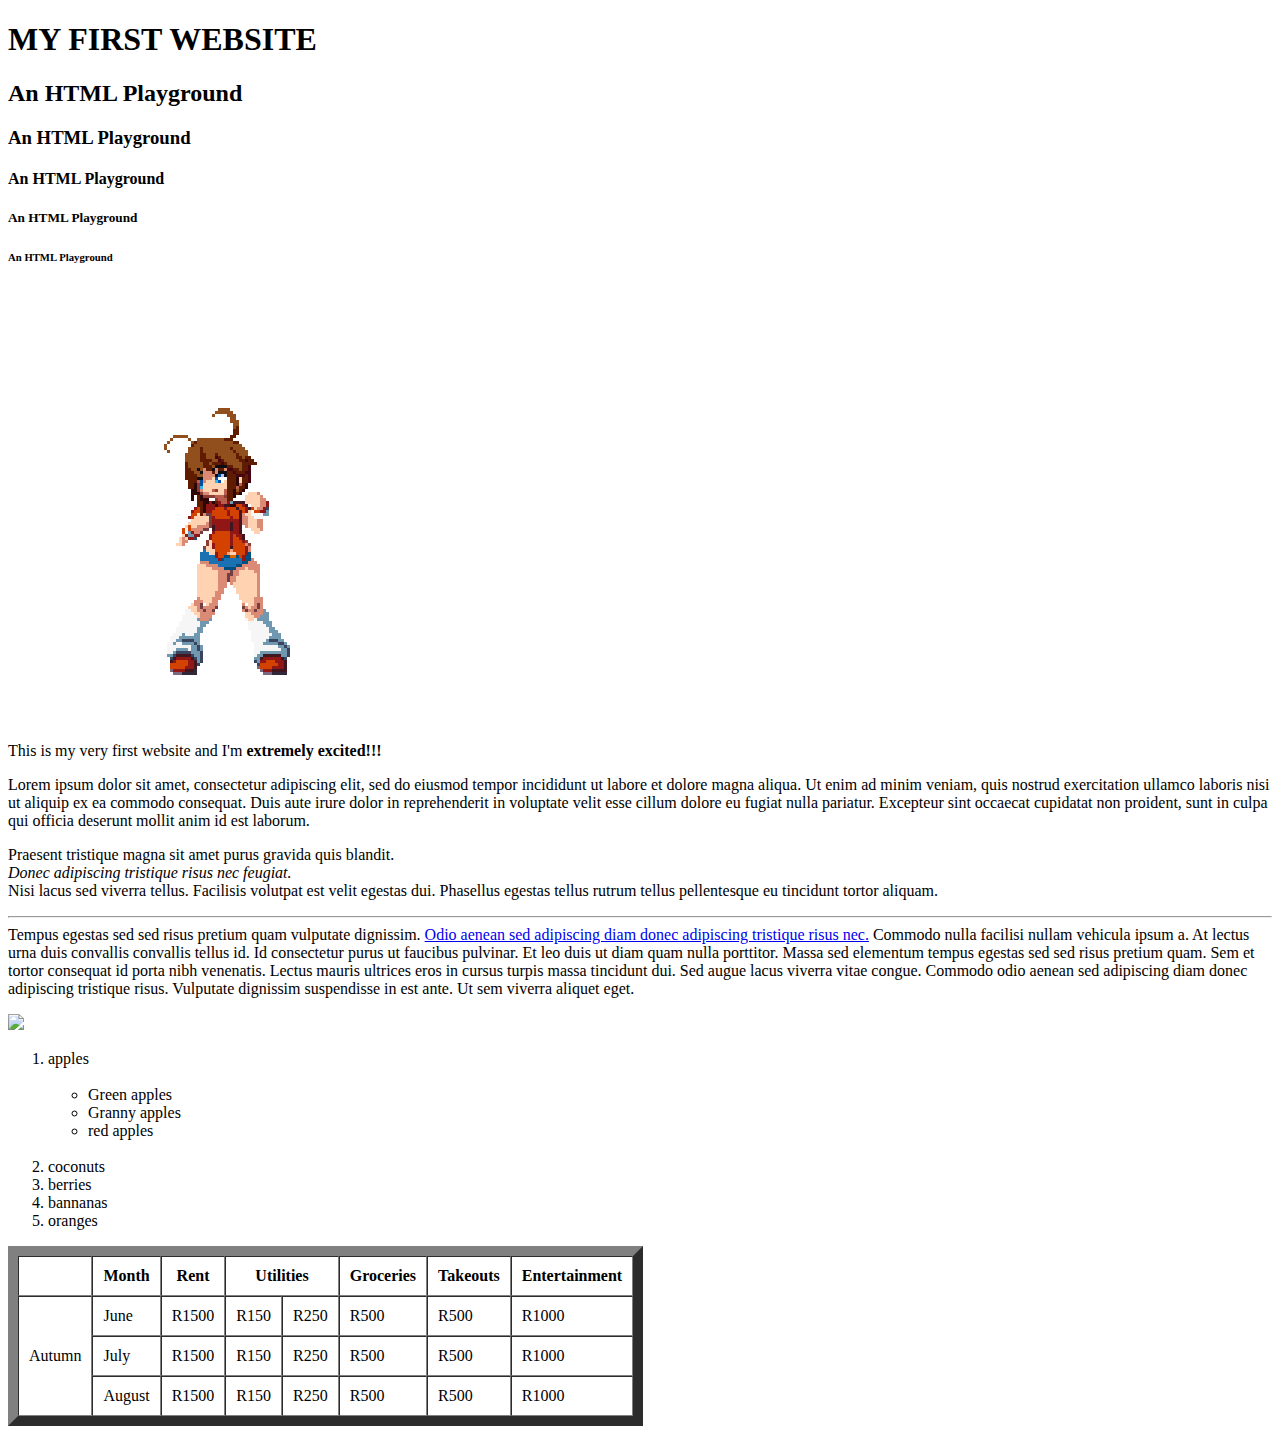
==== index.html @ 30b56f08 "Added website" ====
<!DOCTYPE html>
<html>
    <head>
        <meta charset="utf-8">
        <meta name="viewport" content="width=device-width, initial-scale=1">
        <title>
            My first Wesite
        </title>
    </head>
   
    <body>
        <h1>MY FIRST WEBSITE</h1>
        <h2>An HTML Playground</h2>
        <h3>An HTML Playground</h3>
        <h4>An HTML Playground</h4>
        <h5>An HTML Playground</h5>
        <h6>An HTML Playground</h6>
        <img src="x6rJDFL.gif"><br>

        This is my very first website and I'm <b>extremely excited!!!</b>
        
        <p>
            Lorem ipsum dolor sit amet, consectetur adipiscing elit, sed do eiusmod tempor incididunt ut labore et dolore magna
            aliqua. Ut enim ad minim veniam, quis nostrud exercitation ullamco laboris nisi ut aliquip ex ea commodo consequat. Duis
            aute irure dolor in reprehenderit in voluptate velit esse cillum dolore eu fugiat nulla pariatur. Excepteur sint
            occaecat cupidatat non proident, sunt in culpa qui officia deserunt mollit anim id est laborum.
        </p>

        <p>
            Praesent tristique magna sit amet purus gravida quis blandit. <br> 
            <i>Donec adipiscing tristique risus nec feugiat.</i><br> 
            Nisi lacus sed viverra tellus. Facilisis volutpat est velit egestas dui. Phasellus egestas tellus rutrum tellus pellentesque eu
            tincidunt tortor aliquam.
            <hr>
            Tempus egestas sed sed risus pretium quam vulputate dignissim. <a href="https://www.google.com" target="blank">Odio aenean sed adipiscing diam
            donec adipiscing tristique risus nec.</a> Commodo nulla facilisi nullam vehicula ipsum a. At lectus urna duis convallis
            convallis tellus id. Id consectetur purus ut faucibus pulvinar. Et leo duis ut diam quam nulla porttitor. Massa sed
            elementum tempus egestas sed sed risus pretium quam. Sem et tortor consequat id porta nibh venenatis. Lectus mauris
            ultrices eros in cursus turpis massa tincidunt dui. Sed augue lacus viverra vitae congue. Commodo odio aenean sed
            adipiscing diam donec adipiscing tristique risus. Vulputate dignissim suspendisse in est ante. Ut sem viverra aliquet
            eget.
        </p>

        <img src="https://via.placeholder.com/150x350/0000FF/808080">

        <ol>
            <li>apples</li>
                <ul>
                    <br>
                    <li>Green apples</li>
                    <li>Granny apples</li>
                    <li>red apples</li>
                    <br>
                </ul>
            <li>coconuts</li>
            <li>berries</li>
            <li>bannanas</li>
            <li>oranges</li>
        </ol>
        
        <table border="10" cellpadding="10" cellspacing="0">
            <tr>
                <th></th>
                <th>Month</th>
                <th>Rent</th>
                <th colspan="2">Utilities</th>
                <th>Groceries</th>
                <th>Takeouts</th>
                <th>Entertainment</th>
            </tr>
            <tr>
                <td rowspan="3">Autumn</td>
                <td>June</td>
                <td>R1500</td>
                <td>R150</td>
                <td>R250</td>
                <td>R500</td>
                <td>R500</td>
                <td>R1000</td>
            </tr>
            <tr>
                <td>July</td>
                <td>R1500</td>
                <td>R150</td>
                <td>R250</td>
                <td>R500</td>
                <td>R500</td>
                <td>R1000</td>
            </tr>
            <tr>
                <td>August</td>
                <td>R1500</td>
                <td>R150</td>
                <td>R250</td>
                <td>R500</td>
                <td>R500</td>
                <td>R1000</td>
            </tr>
        </table>

    </body>
</html>
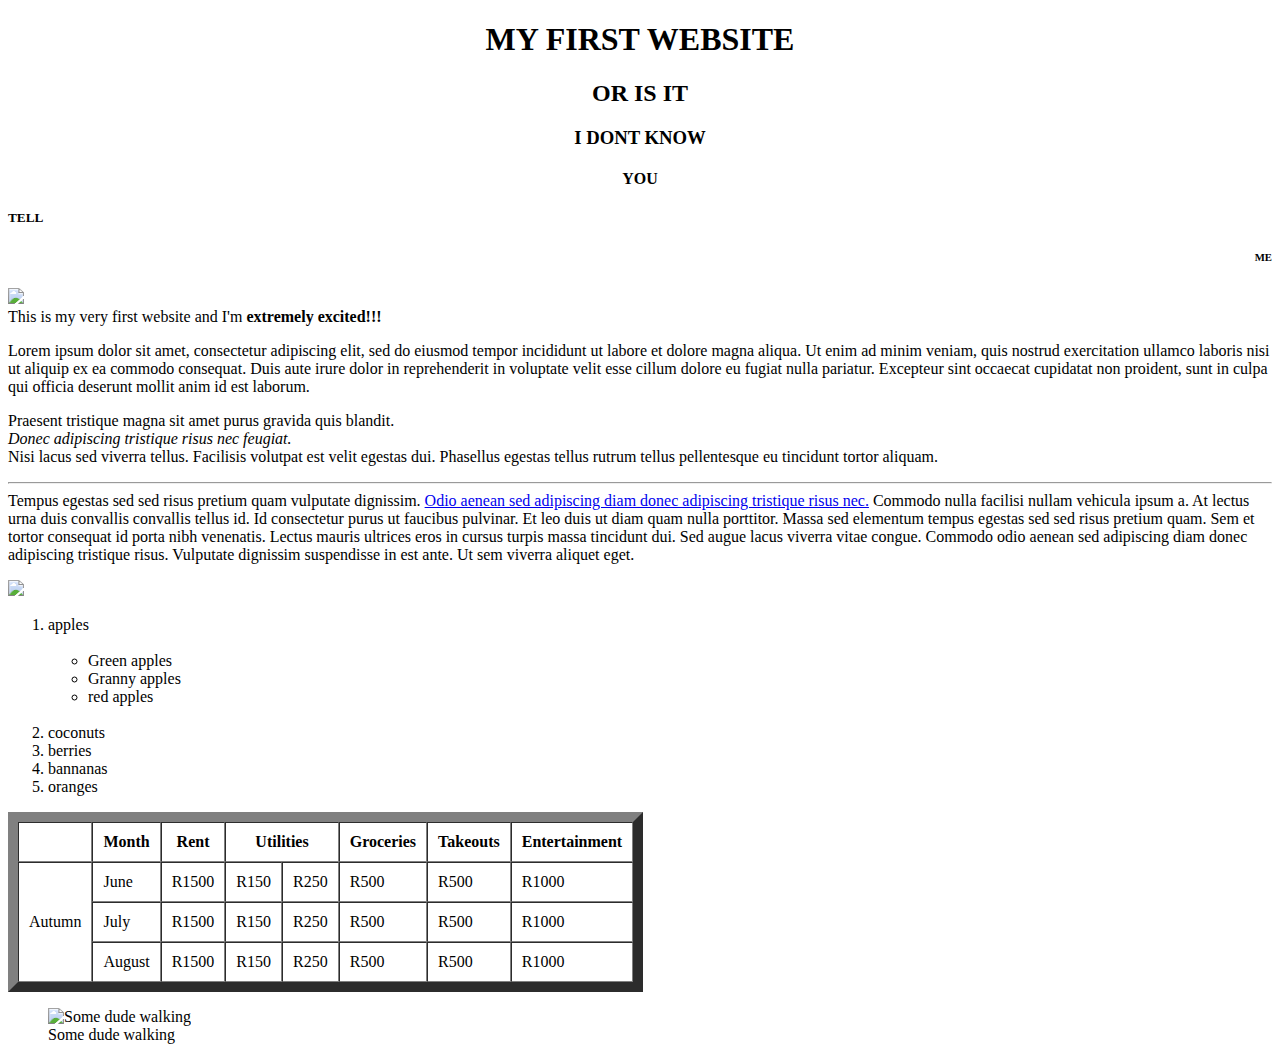
==== commit 1168d66f: "added a background image" ====
--- a/index.html
+++ b/index.html
@@ -1,6 +1,11 @@
 <!DOCTYPE html>
 <html>
     <head>
+        <style>
+            body {
+                background-image: url(C:\Users\mjcre\Downloads\h4Gb0m.jpg);
+            }
+        </style>
         <meta charset="utf-8">
         <meta name="viewport" content="width=device-width, initial-scale=1">
         <title>
@@ -9,13 +14,15 @@
     </head>
    
     <body>
-        <h1>MY FIRST WEBSITE</h1>
-        <h2>An HTML Playground</h2>
-        <h3>An HTML Playground</h3>
-        <h4>An HTML Playground</h4>
-        <h5>An HTML Playground</h5>
-        <h6>An HTML Playground</h6>
-        <img src="x6rJDFL.gif"><br>
+        <h1 style="text-align:center;"> MY FIRST WEBSITE</h1>
+        <h2 style="text-align:center;">OR IS IT</h2>
+        <h3 style="text-align:center;">I DONT KNOW</h3>
+        <h4 style="text-align:center;">YOU</h4>
+        <h5 style="text-align:left;"> TELL</h5>
+        <h6 style="text-align:right;">ME</h6>
+        <img src="images/x6rJDFL.gif" class="center"><br>
+
+        
 
         This is my very first website and I'm <b>extremely excited!!!</b>
         
@@ -97,6 +104,14 @@
                 <td>R1000</td>
             </tr>
         </table>
+        
+        <figure>
+            <img src="images/giphy.gif"
+                alt="Some dude walking"
+                width="420"
+                height="420">
+            <figcaption>Some dude walking</figcaption>
+        </figure>
 
     </body>
 </html>
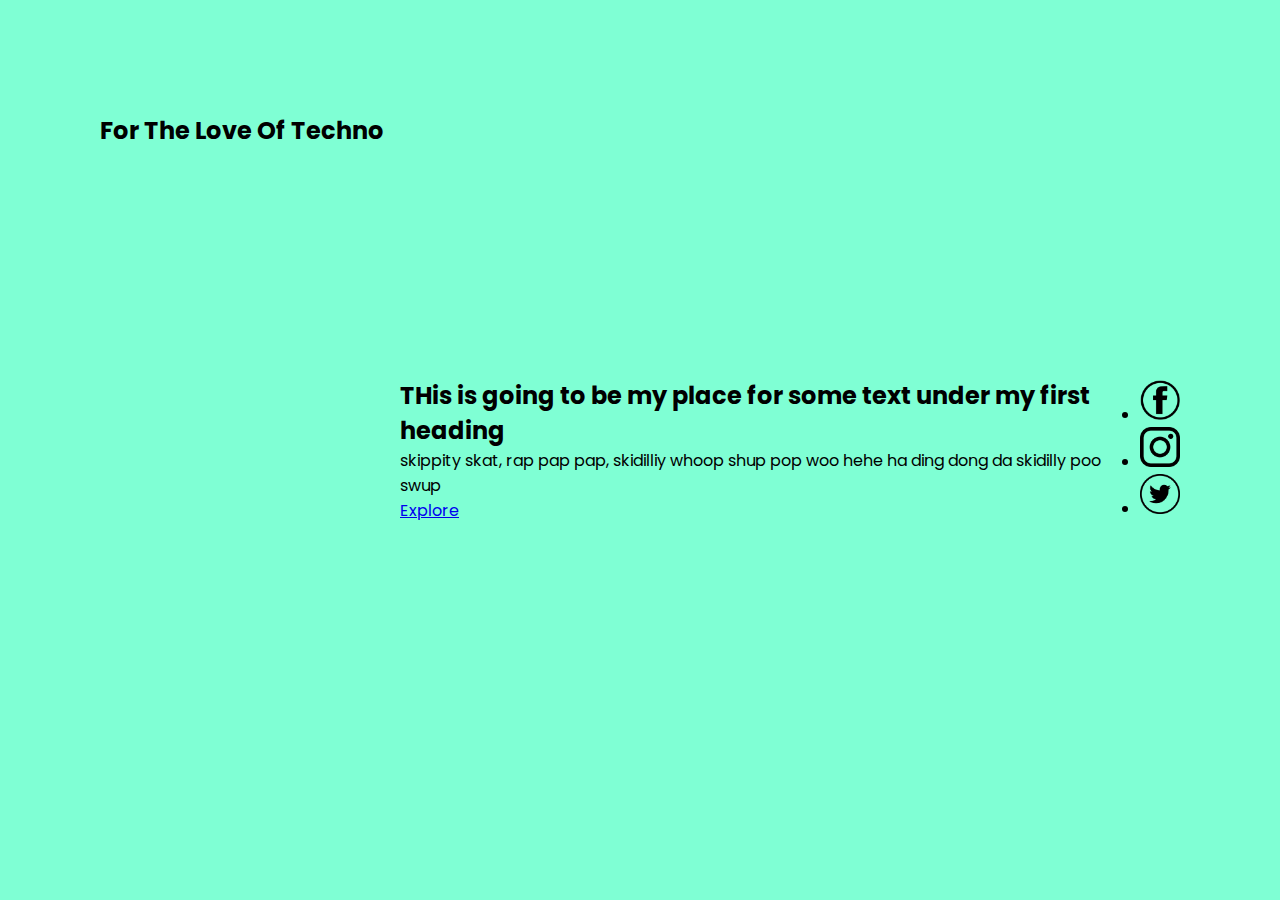
==== commit cab7b66a: "Major website changes" ====
--- a/index.html
+++ b/index.html
@@ -1,119 +1,46 @@
 <!DOCTYPE html>
-<html>
+<html lang="en">
     <head>
-        <style>
-            body {
-                background-image: url(C:\Users\mjcre\Downloads\h4Gb0m.jpg);
-            }
-        </style>
-        <meta charset="utf-8">
-        <meta name="viewport" content="width=device-width, initial-scale=1">
-        <title>
-            My first Wesite
-        </title>
+        <meta charset="UTF-8">
+        <meta name="viewport" content="width=device-width, initial-scale=1.0">
+        <link rel="stylesheet" href="Style.css">
+        <title>MyfirstWebsite</title>
     </head>
-   
+
     <body>
-        <h1 style="text-align:center;"> MY FIRST WEBSITE</h1>
-        <h2 style="text-align:center;">OR IS IT</h2>
-        <h3 style="text-align:center;">I DONT KNOW</h3>
-        <h4 style="text-align:center;">YOU</h4>
-        <h5 style="text-align:left;"> TELL</h5>
-        <h6 style="text-align:right;">ME</h6>
-        <img src="images/x6rJDFL.gif" class="center"><br>
+        <section class="showcase">
+            <header>
+                <h2 class="logo">For The Love Of Techno</h2>
+                <div class="toggle"></div>
+                
+            </header>
 
-        
+            <video src="explore.mp4" muted loop autoplay></video>
 
-        This is my very first website and I'm <b>extremely excited!!!</b>
-        
-        <p>
-            Lorem ipsum dolor sit amet, consectetur adipiscing elit, sed do eiusmod tempor incididunt ut labore et dolore magna
-            aliqua. Ut enim ad minim veniam, quis nostrud exercitation ullamco laboris nisi ut aliquip ex ea commodo consequat. Duis
-            aute irure dolor in reprehenderit in voluptate velit esse cillum dolore eu fugiat nulla pariatur. Excepteur sint
-            occaecat cupidatat non proident, sunt in culpa qui officia deserunt mollit anim id est laborum.
-        </p>
+            <div class="overlay"></div>
 
-        <p>
-            Praesent tristique magna sit amet purus gravida quis blandit. <br> 
-            <i>Donec adipiscing tristique risus nec feugiat.</i><br> 
-            Nisi lacus sed viverra tellus. Facilisis volutpat est velit egestas dui. Phasellus egestas tellus rutrum tellus pellentesque eu
-            tincidunt tortor aliquam.
-            <hr>
-            Tempus egestas sed sed risus pretium quam vulputate dignissim. <a href="https://www.google.com" target="blank">Odio aenean sed adipiscing diam
-            donec adipiscing tristique risus nec.</a> Commodo nulla facilisi nullam vehicula ipsum a. At lectus urna duis convallis
-            convallis tellus id. Id consectetur purus ut faucibus pulvinar. Et leo duis ut diam quam nulla porttitor. Massa sed
-            elementum tempus egestas sed sed risus pretium quam. Sem et tortor consequat id porta nibh venenatis. Lectus mauris
-            ultrices eros in cursus turpis massa tincidunt dui. Sed augue lacus viverra vitae congue. Commodo odio aenean sed
-            adipiscing diam donec adipiscing tristique risus. Vulputate dignissim suspendisse in est ante. Ut sem viverra aliquet
-            eget.
-        </p>
+            <div class="text">
+                <h2>THis is going to be my place for some text under my first heading</h2>
+                <p>skippity skat, rap pap pap, skidilliy whoop shup pop woo hehe ha ding dong da skidilly poo swup</p>        
+                <a href="#">Explore</a>
+            </div>
 
-        <img src="https://via.placeholder.com/150x350/0000FF/808080">
+            <ul class="social">
+                <li><img src="images/facebook.png" width="40" height="40" alt="facebook icon"></li>
+                <li><img src="images/instagram.png" width="40" height="40" alt="instagram icon"></li>
+                <li><img src="images/twitter.png" width="40" height="40" alt="twitter icon"></li>
+            </ul>
 
-        <ol>
-            <li>apples</li>
-                <ul>
-                    <br>
-                    <li>Green apples</li>
-                    <li>Granny apples</li>
-                    <li>red apples</li>
-                    <br>
-                </ul>
-            <li>coconuts</li>
-            <li>berries</li>
-            <li>bannanas</li>
-            <li>oranges</li>
-        </ol>
-        
-        <table border="10" cellpadding="10" cellspacing="0">
-            <tr>
-                <th></th>
-                <th>Month</th>
-                <th>Rent</th>
-                <th colspan="2">Utilities</th>
-                <th>Groceries</th>
-                <th>Takeouts</th>
-                <th>Entertainment</th>
-            </tr>
-            <tr>
-                <td rowspan="3">Autumn</td>
-                <td>June</td>
-                <td>R1500</td>
-                <td>R150</td>
-                <td>R250</td>
-                <td>R500</td>
-                <td>R500</td>
-                <td>R1000</td>
-            </tr>
-            <tr>
-                <td>July</td>
-                <td>R1500</td>
-                <td>R150</td>
-                <td>R250</td>
-                <td>R500</td>
-                <td>R500</td>
-                <td>R1000</td>
-            </tr>
-            <tr>
-                <td>August</td>
-                <td>R1500</td>
-                <td>R150</td>
-                <td>R250</td>
-                <td>R500</td>
-                <td>R500</td>
-                <td>R1000</td>
-            </tr>
-        </table>
-        
-        <figure>
-            <img src="images/giphy.gif"
-                alt="Some dude walking"
-                width="420"
-                height="420">
-            <figcaption>Some dude walking</figcaption>
-        </figure>
+        </section>
 
+        <div class="menu">
+            <ul>
+                <li><a href="#">Home</a></li>
+                <li><a href="#">About</a></li>
+                <li><a href="#">Blog Posts</a></li>
+                <li><a href="#">Music</a></li>
+                <li><a href="#">Contact</a></li>
+            </ul>
+        </div>
     </body>
-</html>
-
-
+</html>--- a/Style.css
+++ b/Style.css
@@ -0,0 +1,51 @@
+@import url('https://fonts.googleapis.com/css2?family=Poppins:wght@100;200;300;400;500;600;700;800&display=swap');
+
+*{
+    box-sizing: border-box;
+    margin: 0;
+    padding: 0;
+    font-family: 'Poppins', sans-serif;
+}
+
+.showcase {
+    position: absolute;
+    right: 0;
+    width: 100%;
+    min-height: 100vh;
+    padding: 100px;
+    display: flex;
+    justify-content: space-between;
+    align-items: center;
+    background-color: aquamarine;
+    color: black;
+    z-index: 2;
+}
+
+.showcase header{
+    position: absolute;
+    top: 0;
+    left: 0;
+    width: 100%;
+    padding: 100px 100px;
+    z-index: 1000;
+    display: flex;
+    align-items: center;
+    justify-content: space-between;
+
+}
+
+.toggle{
+    position: relative;
+    width : 60px;
+    height: 60px;
+    background: url('menu.png');
+    background-repeat: no-repeat;
+    background-size: 30px;
+    background-position: center;
+    cursor: pointer;
+
+}
+
+.menu {
+    display: none;
+}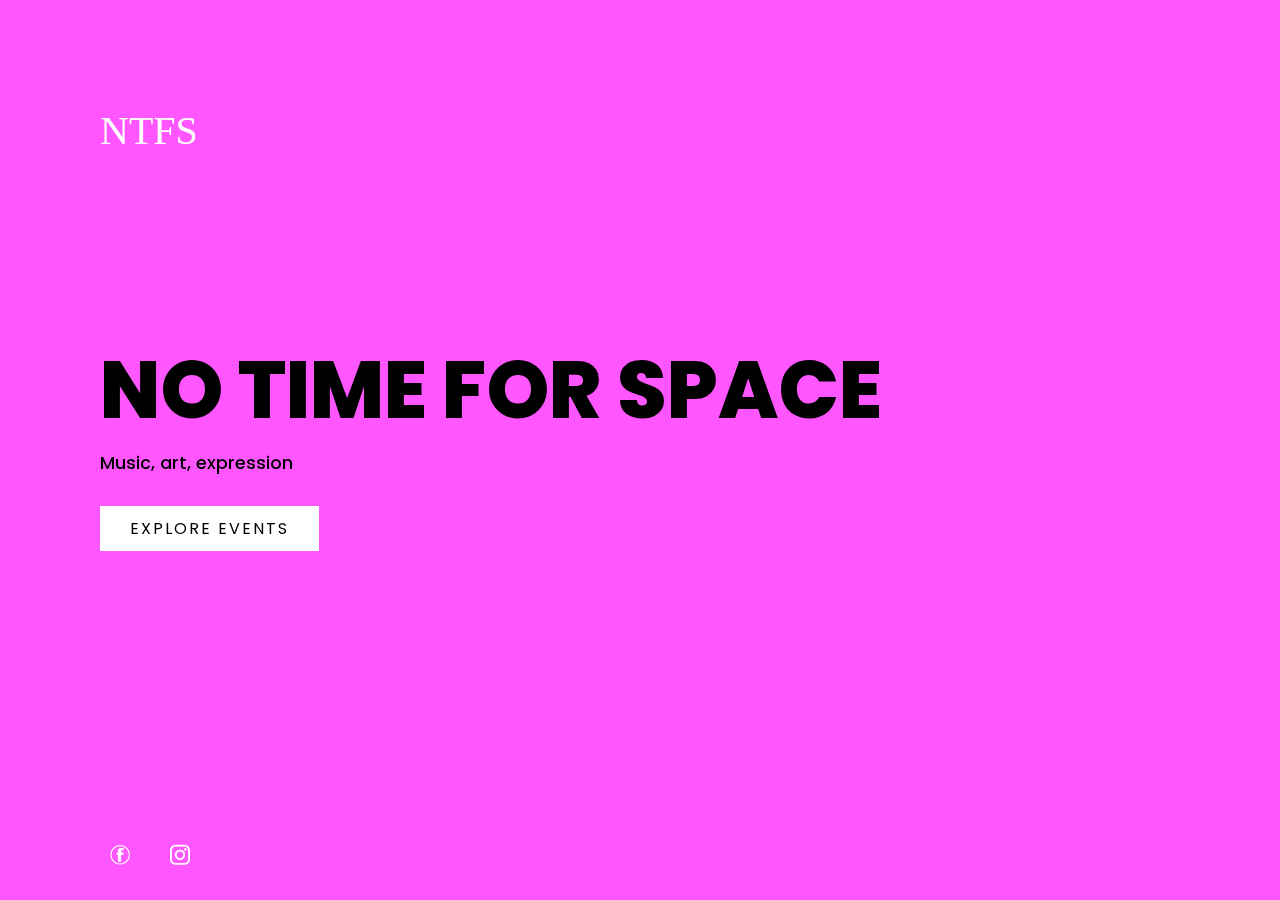
==== commit d421bf8b: "schemantic markup fix, added blog posts" ====
--- a/index.html
+++ b/index.html
@@ -3,44 +3,52 @@
     <head>
         <meta charset="UTF-8">
         <meta name="viewport" content="width=device-width, initial-scale=1.0">
-        <link rel="stylesheet" href="Style.css">
-        <title>MyfirstWebsite</title>
+        <link rel="stylesheet" href="indexStyle.css">
+        <title>NoTimeForSpace</title>
     </head>
 
     <body>
         <section class="showcase">
             <header>
-                <h2 class="logo">For The Love Of Techno</h2>
+                <h2 class="logo">NTFS</h2>
                 <div class="toggle"></div>
                 
             </header>
 
-            <video src="explore.mp4" muted loop autoplay></video>
+            <video src="images/Space - 5200.mp4" muted loop autoplay></video>
 
-            <div class="overlay"></div>
-
-            <div class="text">
-                <h2>THis is going to be my place for some text under my first heading</h2>
-                <p>skippity skat, rap pap pap, skidilliy whoop shup pop woo hehe ha ding dong da skidilly poo swup</p>        
-                <a href="#">Explore</a>
-            </div>
+            <div class="overlay"></div><!--fix-->
+            
+            <article class="text"> 
+                <h2>No time for Space</h2>
+                <p>Music, art, expression</p>    
+                <a href="events.html">Explore events</a>
+            </article>
+            
+            
+                <!--<div class="text"> fix-->
+               
+            <!--</div>-->
 
             <ul class="social">
-                <li><img src="images/facebook.png" width="40" height="40" alt="facebook icon"></li>
-                <li><img src="images/instagram.png" width="40" height="40" alt="instagram icon"></li>
-                <li><img src="images/twitter.png" width="40" height="40" alt="twitter icon"></li>
+                <li><a href="https://www.facebook.com/notime4space" target="_blank"><img src="images/facebook.png" width="40" height="40" alt="facebook icon"></a></li>
+                <li><a href="https://www.instagram.com/notimeforspace/" target="_blank"><img src="images/instagram.png" width="40" height="40" alt="instagram icon"></a></li>
+                <!--<li><a href="#" target="_blank"><img src="images/twitter.png" width="40" height="40" alt="twitter icon"></a></li>-->
             </ul>
 
         </section>
 
-        <div class="menu">
+        <nav class="menu"><!--fix-->
             <ul>
-                <li><a href="#">Home</a></li>
-                <li><a href="#">About</a></li>
-                <li><a href="#">Blog Posts</a></li>
-                <li><a href="#">Music</a></li>
-                <li><a href="#">Contact</a></li>
+                <li><a href="index.html">Home</a></li>
+                <li><a href="about.html">About</a></li>
+                <li><a href="blog.html">Blog Posts</a></li>
+                <li><a href="events.html">Events</a></li>
+                <li><a href="contact.html">Contact</a></li>
             </ul>
-        </div>
+        </nav>
+
+        <script src="indexScript.js"></script>
     </body>
+    
 </html>--- a/indexStyle.css
+++ b/indexStyle.css
@@ -0,0 +1,214 @@
+@import url('https://fonts.googleapis.com/css2?family=Poppins:wght@100;200;300;400;500;600;700;800&display=swap');
+
+:root {
+    --overlay-color: blueviolet;
+}
+
+*{
+    box-sizing: border-box;
+    margin: 0;
+    padding: 0;
+    font-family: 'Poppins', sans-serif;
+}
+/* _____________________________________________________________________index.html_____________________________________________________________________ */
+.showcase {
+    position: absolute;
+    right: 0;
+    width: 100%;
+    min-height: 100vh;
+    padding: 100px;
+    display: flex;
+    justify-content: space-between;
+    align-items: center;
+    background-color: var(--overlay-color);
+    color: black;
+    z-index: 2;
+    transition: 0.5s;
+}
+
+.showcase.active {
+    right: 300px;
+}
+
+.showcase header{
+    position: absolute;
+    top: 0;
+    left: 0;
+    width: 100%;
+    padding: 100px 100px;
+    z-index: 1000;
+    display: flex;
+    align-items: center;
+    justify-content: space-between;
+
+}
+
+.showcase video{
+    position: fixed;
+    top: 0;
+    left: 0;
+    width: 100%;
+    height: 100%;
+    object-fit: cover;
+    opacity: 0.6;
+    transition: 0.5s;
+}
+
+.showcase.active video{
+    left:-300px;
+    transition: 0.5s;
+}
+/*this must be added to each .css script*/
+.logo{
+    font-size: 2.5em;
+    font-weight: 300;
+    font-family:'Times New Roman', Times, serif;
+    color: #ffffff;
+    text-transform: uppercase;
+    cursor: pointer;
+}
+
+.toggle{
+    position: relative;
+    width : 60px;
+    height: 60px;
+    background: url('images/menu.png');
+    background-repeat: no-repeat;
+    background-size: 30px;
+    background-position: center;
+    cursor: pointer;
+    
+}
+
+.toggle.active{
+    background: url('images/close.png');
+    color: white ;
+    background-repeat: no-repeat;
+    background-size: 25px;
+    background-position: center;
+    cursor: pointer;
+}
+
+.menu {
+    position: fixed;
+    top: 0;
+    right: 0;
+    width: 300px;
+    height: 100%;
+    
+    display:flex;
+    align-items: center;
+    justify-content: center;
+}
+
+.menu ul{
+    position: relative;
+    list-style: none;
+
+}
+
+.menu ul li a {
+    text-decoration: none;
+    font-size: 24px;
+    color: black;
+}
+
+.menu ul li a:hover {
+    color: var(--overlay-color);
+}
+
+.overlay {
+    position: absolute;
+    top: 0;
+    left: 0;
+   
+    width: 100%;
+    height: 100%;
+    background: #ffffff;
+    mix-blend-mode:overlay;
+}
+/*this must be added to each .css script*/
+
+.text{
+    position: relative;
+    z-index: 10;
+}
+
+.text h2 {
+    font-size: 5em;
+    font-weight: 800;
+    line-height: 1em;
+    text-transform: uppercase;
+}
+
+.text h3 {
+    font-size: 2em;
+    font-weight: 600;
+    line-height: 1em;
+}
+
+.text p {
+    font-size: 1.1em;
+    margin: 20px 0;
+    font-weight: 420;
+    max-width: 700px;
+}
+
+.text a{
+    display: inline-block;
+    font-size: 1em;
+    background: #ffffff;
+    padding: 10px 30px;
+    text-decoration: none;
+    color: black;
+    margin-top: 10px;
+    text-transform: uppercase;
+    letter-spacing: 2px;
+    transition: 0.2s;
+}
+
+.text a:hover {
+    letter-spacing: 6px;
+    
+}
+
+.social {
+    position: absolute;
+    bottom: 20px;
+    z-index: 10;
+    display: flex;
+    justify-content: center;
+    align-items: center;
+}
+
+.social li {
+    list-style: none;
+}
+
+.social li a {
+    display: inline-block;
+    filter: invert(1);
+    margin-right: 20px;
+    transform: scale(0.5);
+    transition: 0.5s;
+}
+
+.social li a:hover {
+    transform: scale(0.5) translateY(-15px);
+}
+
+
+@media(max-width: 850px)
+{
+    .showcase, 
+    .showcase header{
+        padding: 40px;
+    }
+    .text h2{
+        font-size: 3em;
+    }
+    .text h3{
+        font-size: 2em;
+    }
+}
+
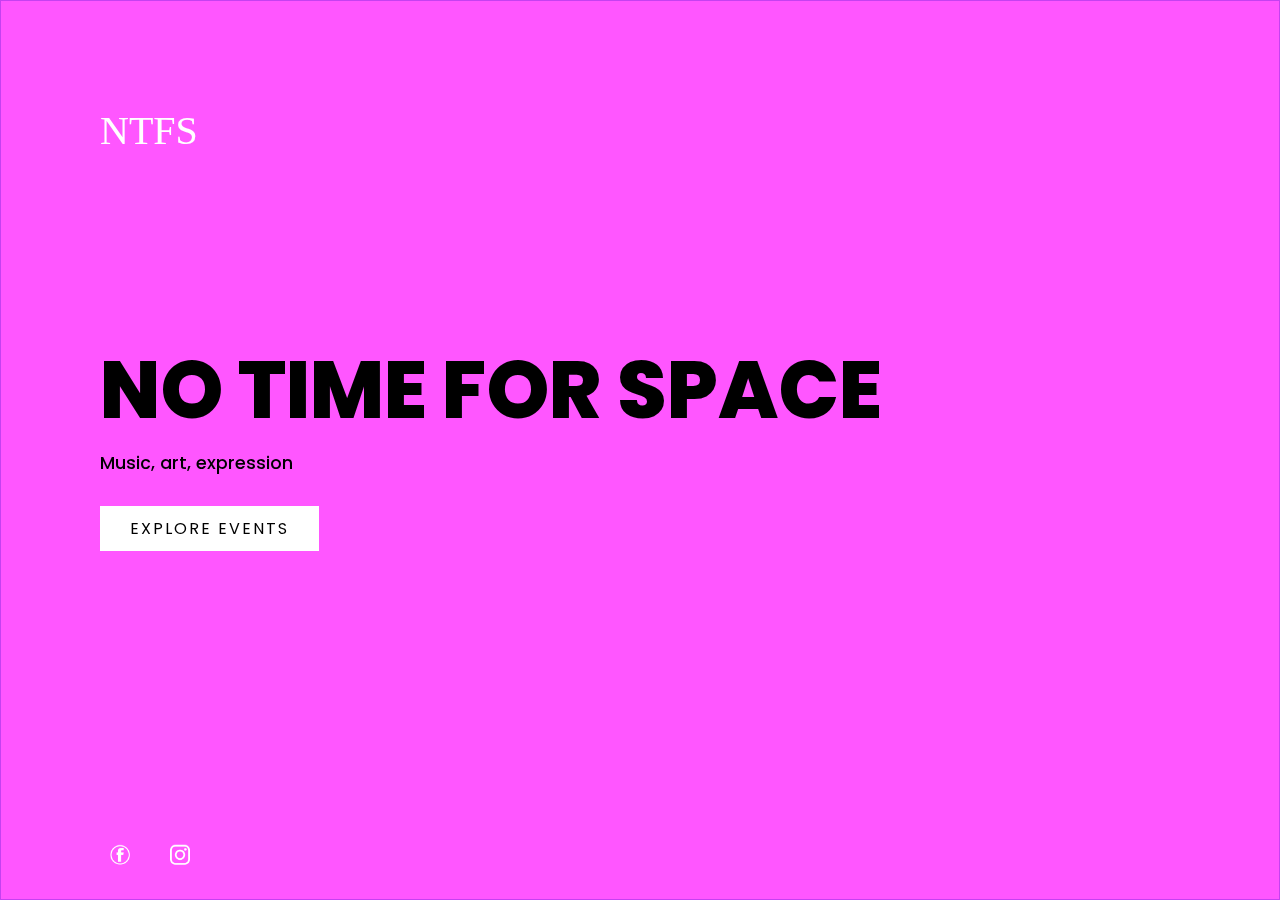
==== commit 251ff3e9: "updated index.html tags" ====
--- a/index.html
+++ b/index.html
@@ -3,52 +3,49 @@
     <head>
         <meta charset="UTF-8">
         <meta name="viewport" content="width=device-width, initial-scale=1.0">
-        <link rel="stylesheet" href="indexStyle.css">
+        <link rel="stylesheet" href="/indexStyle.css">
         <title>NoTimeForSpace</title>
     </head>
 
     <body>
-        <section class="showcase">
+        <section class="homePage">
             <header>
-                <h2 class="logo">NTFS</h2>
+                <a class="logo" href="/index.html" alt="NTFS logo">NTFS</a>
                 <div class="toggle"></div>
                 
             </header>
 
-            <video src="images/Space - 5200.mp4" muted loop autoplay></video>
+            <video src="../images/Space - 5200.mp4" muted loop autoplay></video>
 
-            <div class="overlay"></div><!--fix-->
+            <img class="overlay"></img>
             
             <article class="text"> 
                 <h2>No time for Space</h2>
                 <p>Music, art, expression</p>    
-                <a href="events.html">Explore events</a>
+                <a href="../EventPage/events.html">Explore events</a>
+            
             </article>
             
-            
-                <!--<div class="text"> fix-->
-               
-            <!--</div>-->
 
             <ul class="social">
-                <li><a href="https://www.facebook.com/notime4space" target="_blank"><img src="images/facebook.png" width="40" height="40" alt="facebook icon"></a></li>
-                <li><a href="https://www.instagram.com/notimeforspace/" target="_blank"><img src="images/instagram.png" width="40" height="40" alt="instagram icon"></a></li>
-                <!--<li><a href="#" target="_blank"><img src="images/twitter.png" width="40" height="40" alt="twitter icon"></a></li>-->
+                <li><a href="https://www.facebook.com/notime4space" target="_blank"><img src="../images/facebook.png" width="40" height="40" alt="facebook icon"></a></li>
+                <li><a href="https://www.instagram.com/notimeforspace/" target="_blank"><img src="../images/instagram.png" width="40" height="40" alt="instagram icon"></a></li>
+                
             </ul>
 
         </section>
 
-        <nav class="menu"><!--fix-->
+        <nav class="menu">
             <ul>
-                <li><a href="index.html">Home</a></li>
-                <li><a href="about.html">About</a></li>
-                <li><a href="blog.html">Blog Posts</a></li>
-                <li><a href="events.html">Events</a></li>
-                <li><a href="contact.html">Contact</a></li>
+                <li><a href="/index.html">Home</a></li>
+                <li><a href="../AboutPage/about.html">About</a></li>
+                <li><a href="../BlogPage/blog.html">Blog Posts</a></li>
+                <li><a href="../EventPage/events.html">Events</a></li>
+                <li><a href="../ContactPage/contact.html">Contact</a></li>
             </ul>
         </nav>
 
-        <script src="indexScript.js"></script>
+        <script src="/indexScript.js"></script>
     </body>
     
 </html>--- a/indexStyle.css
+++ b/indexStyle.css
@@ -11,7 +11,7 @@
     font-family: 'Poppins', sans-serif;
 }
 /* _____________________________________________________________________index.html_____________________________________________________________________ */
-.showcase {
+.homePage {
     position: absolute;
     right: 0;
     width: 100%;
@@ -26,11 +26,11 @@
     transition: 0.5s;
 }
 
-.showcase.active {
-    right: 300px;
-}
-
-.showcase header{
+.homePage.active {
+    right: 15%;
+}
+
+.homePage header{
     position: absolute;
     top: 0;
     left: 0;
@@ -43,7 +43,7 @@
 
 }
 
-.showcase video{
+.homePage video{
     position: fixed;
     top: 0;
     left: 0;
@@ -54,8 +54,8 @@
     transition: 0.5s;
 }
 
-.showcase.active video{
-    left:-300px;
+.homePage.active video{
+    left:-15%;
     transition: 0.5s;
 }
 /*this must be added to each .css script*/
@@ -66,22 +66,29 @@
     color: #ffffff;
     text-transform: uppercase;
     cursor: pointer;
+    text-decoration: none;
+    transition: 0.2s;
+}
+
+.logo:hover{
+    color: rgb(0, 0, 0);
+    transform: scale(1.25);
+    transition: 0.2s;
 }
 
 .toggle{
     position: relative;
     width : 60px;
     height: 60px;
-    background: url('images/menu.png');
+    background: url('../images/menu.png');
     background-repeat: no-repeat;
     background-size: 30px;
     background-position: center;
     cursor: pointer;
-    
 }
 
 .toggle.active{
-    background: url('images/close.png');
+    background: url('../images/close.png');
     color: white ;
     background-repeat: no-repeat;
     background-size: 25px;
@@ -93,7 +100,7 @@
     position: fixed;
     top: 0;
     right: 0;
-    width: 300px;
+    width: 15%;
     height: 100%;
     
     display:flex;
@@ -109,7 +116,7 @@
 
 .menu ul li a {
     text-decoration: none;
-    font-size: 24px;
+    font-size: 1em;
     color: black;
 }
 
@@ -200,9 +207,25 @@
 
 @media(max-width: 850px)
 {
-    .showcase, 
-    .showcase header{
+    .homePage, 
+    .homePage header{
         padding: 40px;
+    }
+    .homePage.active video
+    {
+        left: -35%;
+    }
+    .homePage.active
+    {
+        right: 35%;
+    }
+    .menu 
+    {
+        width:35%;
+    }
+    .menu ul li a
+    {
+        font-size: 1em;
     }
     .text h2{
         font-size: 3em;
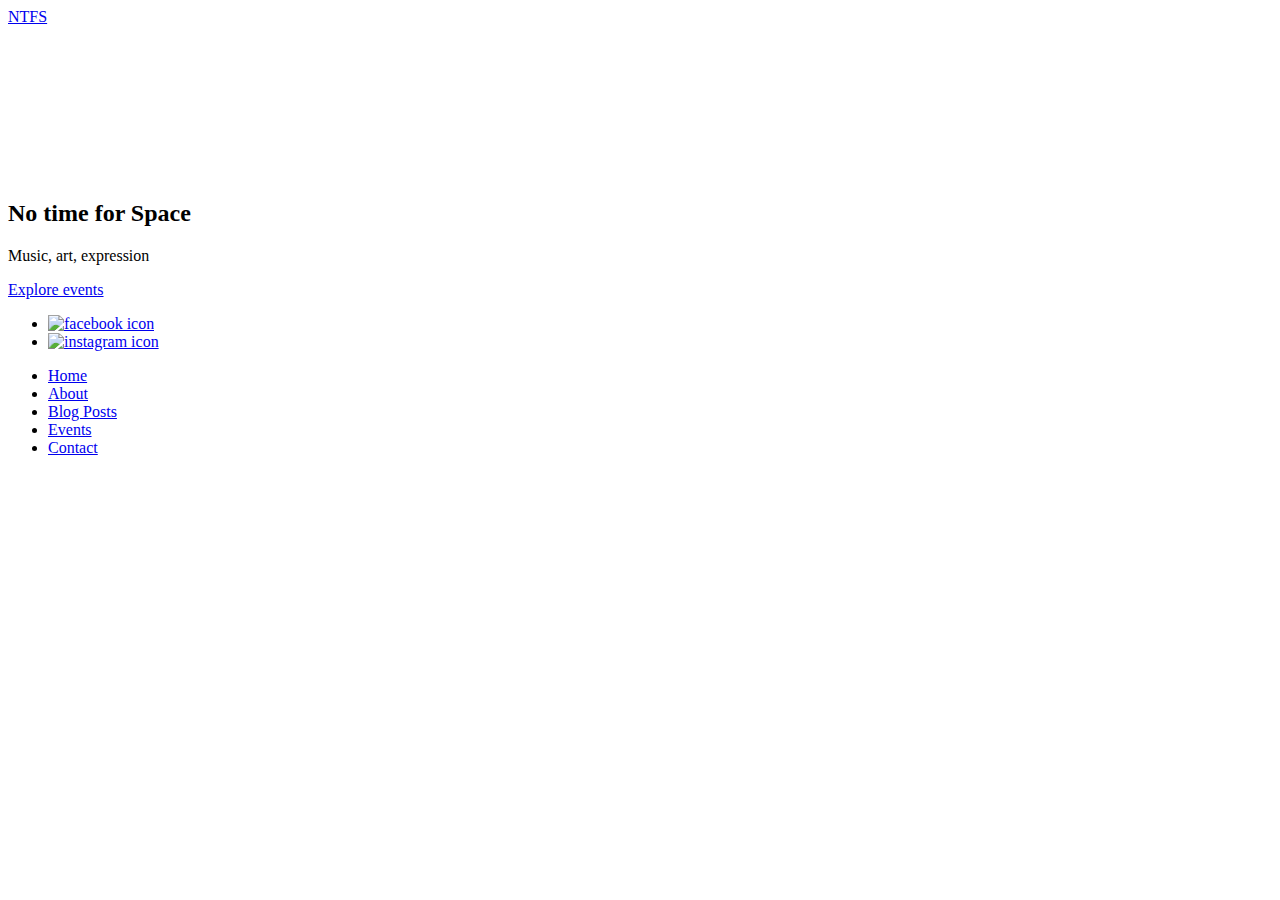
==== commit 9dc1b2f0: "file names updated" ====
--- a/index.html
+++ b/index.html
@@ -3,33 +3,33 @@
     <head>
         <meta charset="UTF-8">
         <meta name="viewport" content="width=device-width, initial-scale=1.0">
-        <link rel="stylesheet" href="/indexStyle.css">
+        <link rel="stylesheet" href="../WSOA3028A_1834243/indexStyle.css">
         <title>NoTimeForSpace</title>
     </head>
 
     <body>
         <section class="homePage">
             <header>
-                <a class="logo" href="/index.html" alt="NTFS logo">NTFS</a>
+                <a class="logo" href="../WSOA3028A_1834243/index.html" alt="NTFS logo">NTFS</a>
                 <div class="toggle"></div>
                 
             </header>
 
-            <video src="../images/Space - 5200.mp4" muted loop autoplay></video>
+            <video src="../WSOA3028A_1834243/images/Space - 5200.mp4" muted loop autoplay></video>
 
             <img class="overlay"></img>
             
             <article class="text"> 
                 <h2>No time for Space</h2>
                 <p>Music, art, expression</p>    
-                <a href="../EventPage/events.html">Explore events</a>
+                <a href="../WSOA3028A_1834243/EventPage/events.html">Explore events</a>
             
             </article>
             
 
             <ul class="social">
-                <li><a href="https://www.facebook.com/notime4space" target="_blank"><img src="../images/facebook.png" width="40" height="40" alt="facebook icon"></a></li>
-                <li><a href="https://www.instagram.com/notimeforspace/" target="_blank"><img src="../images/instagram.png" width="40" height="40" alt="instagram icon"></a></li>
+                <li><a href="https://www.facebook.com/notime4space" target="_blank"><img src="../WSOA3028A_1834243/images/facebook.png" width="40" height="40" alt="facebook icon"></a></li>
+                <li><a href="https://www.instagram.com/notimeforspace/" target="_blank"><img src="../WSOA3028A_1834243/images/instagram.png" width="40" height="40" alt="instagram icon"></a></li>
                 
             </ul>
 
@@ -37,15 +37,15 @@
 
         <nav class="menu">
             <ul>
-                <li><a href="/index.html">Home</a></li>
-                <li><a href="../AboutPage/about.html">About</a></li>
-                <li><a href="../BlogPage/blog.html">Blog Posts</a></li>
-                <li><a href="../EventPage/events.html">Events</a></li>
-                <li><a href="../ContactPage/contact.html">Contact</a></li>
+                <li><a href="index.html">Home</a></li>
+                <li><a href="../WSOA3028A_1834243/AboutPage/about.html">About</a></li>
+                <li><a href="../WSOA3028A_1834243/BlogPage/blog.html">Blog Posts</a></li>
+                <li><a href="../WSOA3028A_1834243/EventPage/events.html">Events</a></li>
+                <li><a href="../WSOA3028A_1834243/ContactPage/contact.html">Contact</a></li>
             </ul>
         </nav>
 
-        <script src="/indexScript.js"></script>
+        <script src="../WSOA3028A_1834243/indexScript.js"></script>
     </body>
     
 </html>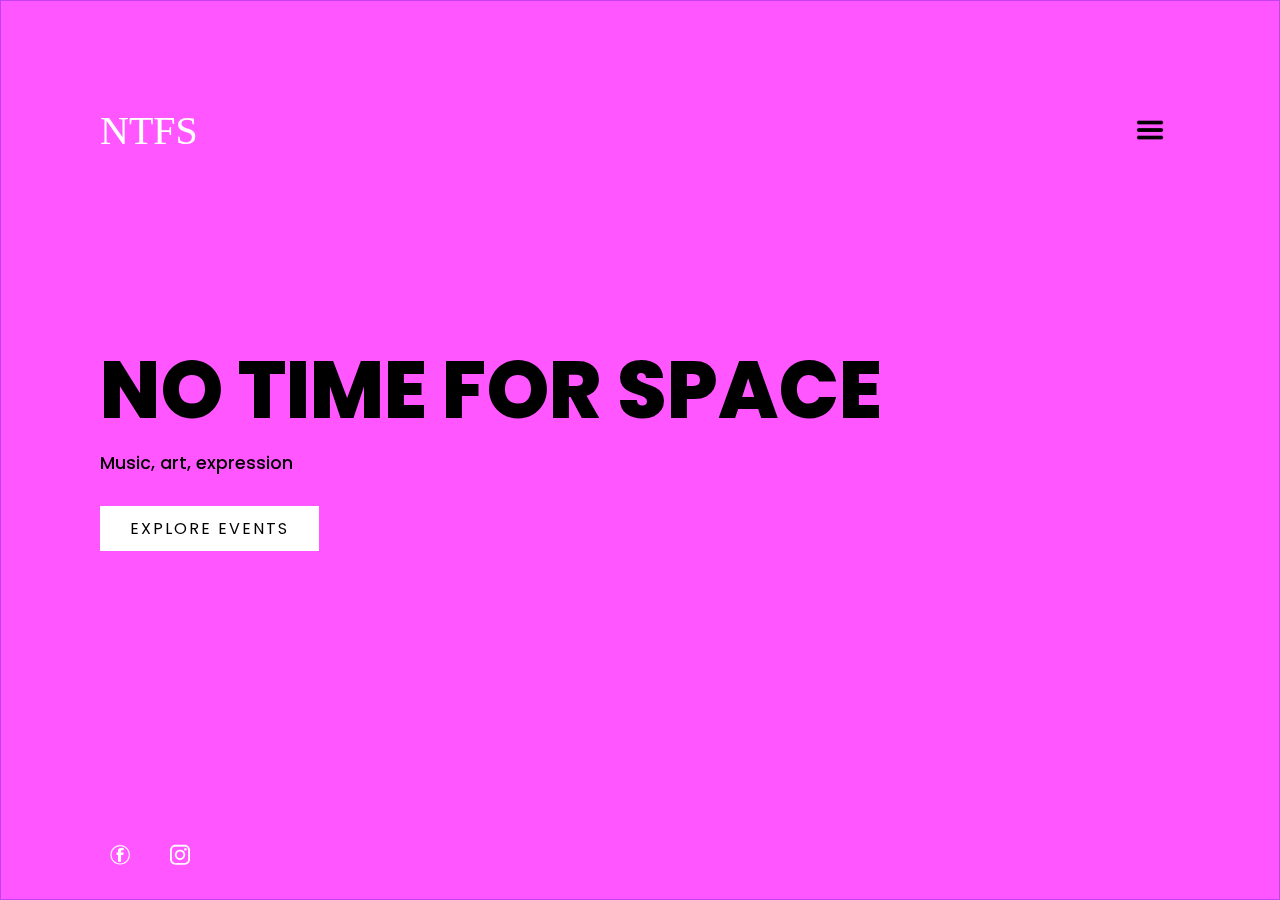
==== commit 9943c1b3: "Revert "moved into new folder"" ====
--- a/index.html
+++ b/index.html
@@ -3,33 +3,33 @@
     <head>
         <meta charset="UTF-8">
         <meta name="viewport" content="width=device-width, initial-scale=1.0">
-        <link rel="stylesheet" href="../WSOA3028A_1834243/indexStyle.css">
+        <link rel="stylesheet" href="../HomePage/indexStyle.css">
         <title>NoTimeForSpace</title>
     </head>
 
     <body>
         <section class="homePage">
             <header>
-                <a class="logo" href="../WSOA3028A_1834243/index.html" alt="NTFS logo">NTFS</a>
+                <a class="logo" href="../HomePage/index.html" alt="NTFS logo">NTFS</a>
                 <div class="toggle"></div>
                 
             </header>
 
-            <video src="../WSOA3028A_1834243/images/Space - 5200.mp4" muted loop autoplay></video>
+            <video src="../images/Space - 5200.mp4" muted loop autoplay></video>
 
             <img class="overlay"></img>
             
             <article class="text"> 
                 <h2>No time for Space</h2>
                 <p>Music, art, expression</p>    
-                <a href="../WSOA3028A_1834243/EventPage/events.html">Explore events</a>
+                <a href="../EventPage/events.html">Explore events</a>
             
             </article>
             
 
             <ul class="social">
-                <li><a href="https://www.facebook.com/notime4space" target="_blank"><img src="../WSOA3028A_1834243/images/facebook.png" width="40" height="40" alt="facebook icon"></a></li>
-                <li><a href="https://www.instagram.com/notimeforspace/" target="_blank"><img src="../WSOA3028A_1834243/images/instagram.png" width="40" height="40" alt="instagram icon"></a></li>
+                <li><a href="https://www.facebook.com/notime4space" target="_blank"><img src="../images/facebook.png" width="40" height="40" alt="facebook icon"></a></li>
+                <li><a href="https://www.instagram.com/notimeforspace/" target="_blank"><img src="../images/instagram.png" width="40" height="40" alt="instagram icon"></a></li>
                 
             </ul>
 
@@ -37,15 +37,15 @@
 
         <nav class="menu">
             <ul>
-                <li><a href="index.html">Home</a></li>
-                <li><a href="../WSOA3028A_1834243/AboutPage/about.html">About</a></li>
-                <li><a href="../WSOA3028A_1834243/BlogPage/blog.html">Blog Posts</a></li>
-                <li><a href="../WSOA3028A_1834243/EventPage/events.html">Events</a></li>
-                <li><a href="../WSOA3028A_1834243/ContactPage/contact.html">Contact</a></li>
+                <li><a href="../HomePage/index.html">Home</a></li>
+                <li><a href="../AboutPage/about.html">About</a></li>
+                <li><a href="../BlogPage/blog.html">Blog Posts</a></li>
+                <li><a href="../EventPage/events.html">Events</a></li>
+                <li><a href="../ContactPage/contact.html">Contact</a></li>
             </ul>
         </nav>
 
-        <script src="../WSOA3028A_1834243/indexScript.js"></script>
+        <script src="../HomePage/indexScript.js"></script>
     </body>
     
 </html>--- a/HomePage/indexStyle.css
+++ b/HomePage/indexStyle.css
@@ -0,0 +1,239 @@
+@import url('https://fonts.googleapis.com/css2?family=Poppins:wght@100;200;300;400;500;600;700;800&display=swap');
+
+:root {
+    --overlay-color: blueviolet;
+}
+
+*{
+    box-sizing: border-box;
+    margin: 0;
+    padding: 0;
+    font-family: 'Poppins', sans-serif;
+}
+/* _____________________________________________________________________index.html_____________________________________________________________________ */
+.homePage {
+    position: absolute;
+    right: 0;
+    width: 100%;
+    min-height: 100vh;
+    padding: 100px;
+    display: flex;
+    justify-content: space-between;
+    align-items: center;
+    background-color: var(--overlay-color);
+    color: black;
+    z-index: 2;
+    transition: 0.5s;
+}
+
+.homePage.active {
+    right: 15%;
+}
+
+.homePage header{
+    position: absolute;
+    top: 0;
+    left: 0;
+    width: 100%;
+    padding: 100px 100px;
+    z-index: 1000;
+    display: flex;
+    align-items: center;
+    justify-content: space-between;
+
+}
+
+.homePage video{
+    position: fixed;
+    top: 0;
+    left: 0;
+    width: 100%;
+    height: 100%;
+    object-fit: cover;
+    opacity: 0.6;
+    transition: 0.5s;
+}
+
+.homePage.active video{
+    left:-15%;
+    transition: 0.5s;
+}
+/*this must be added to each .css script*/
+.logo{
+    font-size: 2.5em;
+    font-weight: 300;
+    font-family:'Times New Roman', Times, serif;
+    color: #ffffff;
+    text-transform: uppercase;
+    cursor: pointer;
+    text-decoration: none;
+    transition: 0.2s;
+}
+
+.logo:hover{
+    color: rgb(0, 0, 0);
+    transform: scale(1.25);
+    transition: 0.2s;
+}
+
+.toggle{
+    position: relative;
+    width : 60px;
+    height: 60px;
+    background: url('../images/menu.png');
+    background-repeat: no-repeat;
+    background-size: 30px;
+    background-position: center;
+    cursor: pointer;
+}
+
+.toggle.active{
+    background: url('../images/close.png');
+    color: white ;
+    background-repeat: no-repeat;
+    background-size: 25px;
+    background-position: center;
+    cursor: pointer;
+}
+
+.menu {
+    position: fixed;
+    top: 0;
+    right: 0;
+    width: 15%;
+    height: 100%;
+    
+    display:flex;
+    align-items: center;
+    justify-content: center;
+}
+
+.menu ul{
+    position: relative;
+    list-style: none;
+
+}
+
+.menu ul li a {
+    text-decoration: none;
+    font-size: 1em;
+    color: black;
+}
+
+.menu ul li a:hover {
+    color: var(--overlay-color);
+}
+
+.overlay {
+    position: absolute;
+    top: 0;
+    left: 0;
+   
+    width: 100%;
+    height: 100%;
+    background: #ffffff;
+    mix-blend-mode:overlay;
+}
+/*this must be added to each .css script*/
+
+.text{
+    position: relative;
+    z-index: 10;
+}
+
+.text h2 {
+    font-size: 5em;
+    font-weight: 800;
+    line-height: 1em;
+    text-transform: uppercase;
+}
+
+.text h3 {
+    font-size: 2em;
+    font-weight: 600;
+    line-height: 1em;
+}
+
+.text p {
+    font-size: 1.1em;
+    margin: 20px 0;
+    font-weight: 420;
+    max-width: 700px;
+}
+
+.text a{
+    display: inline-block;
+    font-size: 1em;
+    background: #ffffff;
+    padding: 10px 30px;
+    text-decoration: none;
+    color: black;
+    margin-top: 10px;
+    text-transform: uppercase;
+    letter-spacing: 2px;
+    transition: 0.2s;
+}
+
+.text a:hover {
+    letter-spacing: 6px;
+    
+}
+
+.social {
+    position: absolute;
+    bottom: 20px;
+    z-index: 10;
+    display: flex;
+    justify-content: center;
+    align-items: center;
+}
+
+.social li {
+    list-style: none;
+}
+
+.social li a {
+    display: inline-block;
+    filter: invert(1);
+    margin-right: 20px;
+    transform: scale(0.5);
+    transition: 0.5s;
+}
+
+.social li a:hover {
+    transform: scale(0.5) translateY(-15px);
+}
+
+
+@media(max-width: 850px)
+{
+    .homePage, 
+    .homePage header{
+        padding: 40px;
+    }
+    .homePage.active video
+    {
+        left: -35%;
+    }
+
+    .homePage.active
+    {
+        right: 35%;
+    }
+
+    .menu 
+    {
+        width:35%;
+    }
+    .menu ul li a
+    {
+        font-size: 1em;
+    }
+    .text h2{
+        font-size: 3em;
+    }
+    .text h3{
+        font-size: 2em;
+    }
+}
+
